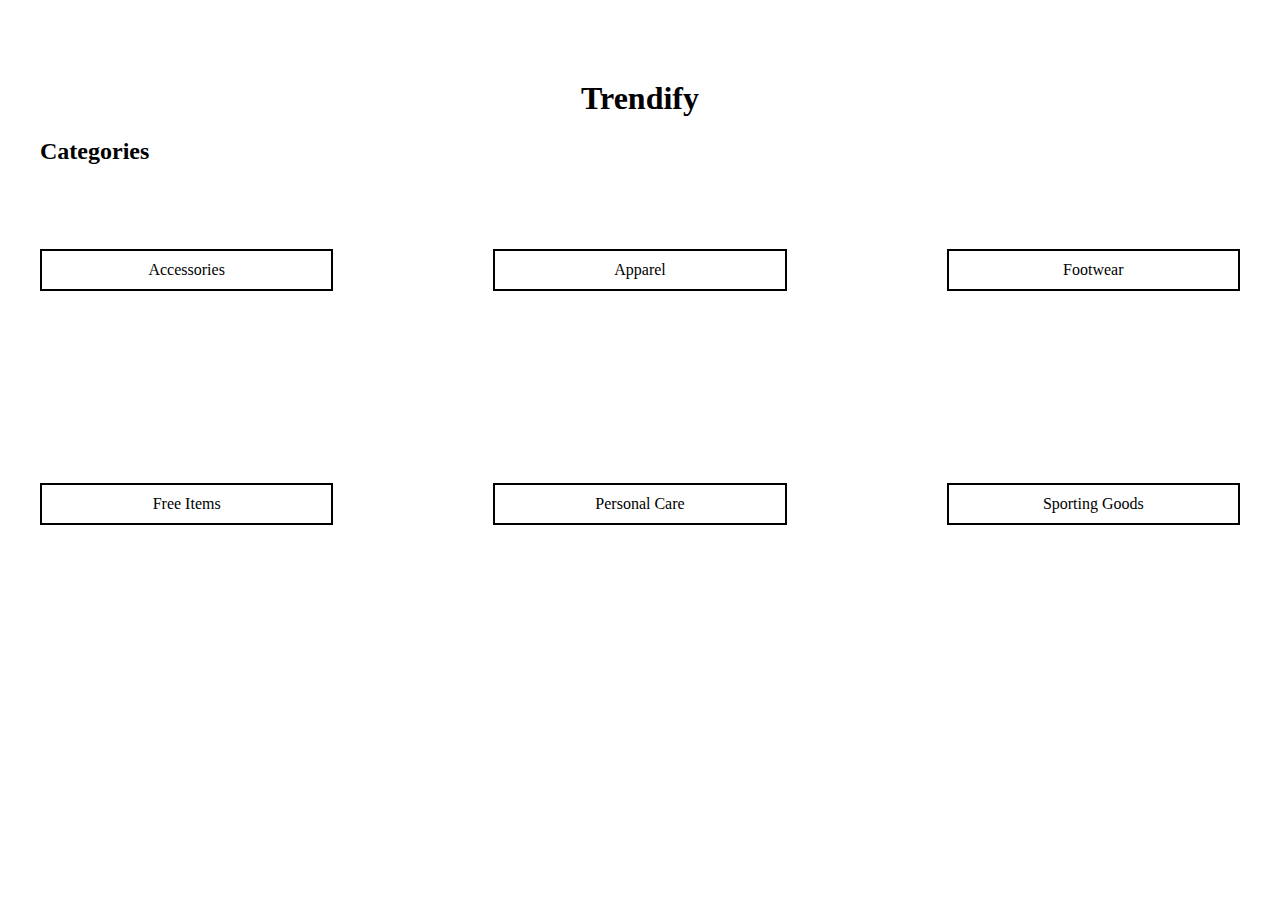
==== index.html @ 9b05fcba "init" ====
<!DOCTYPE html>
<html lang="da">

<head>
    <meta charset="UTF-8">
    <meta name="viewport" content="width=device-width, initial-scale=1.0">
    <link rel="stylesheet" href="style.css">
    <title>Index</title>
</head>

<body>
    <header></header>
    <main>
        <h1>Trendify</h1>
        <h2>Categories</h2>
        <div class="container">
            <div class="cat_1">
                <div>
                    <a href="produktliste.html">
                        <p>Accessories</p>
                    </a>
                </div>
                <div>
                    <a href="produktliste.html">
                        <p>Apparel</p>
                    </a>
                </div>
                <div>
                    <a href="produktliste.html">
                        <p>Footwear</p>
                    </a>
                </div>
            </div>
            <div class="cat_2">
                <div>
                    <a href="produktliste.html">
                        <p>Free Items</p>
                    </a>
                </div>
                <div>
                    <a href="produktliste.html">
                        <p>Personal Care</p>
                    </a>
                </div>
                <div>
                    <a href="produktliste.html">
                        <p>Sporting Goods</p>
                    </a>
                </div>
            </div>
        </div>

    </main>
    <footer></footer>

</body>

</html>
---- style.css ----
img {
  width: 100%;
  height: auto;
  display: block;
}

main {
  max-width: 1200px; /** Størrelse på skærm **/
  margin-inline: auto; /** Centrerer **/
  padding-left: 1rem; /** Venstre luft **/
  padding-right: 1rem; /** Højre luft **/
}

/*********************index****************/
.container {
  display: grid;
  grid-template-columns: 1fr 1fr 1fr;
  gap: 10rem;
}

.cat_1 {
  display: grid;
  grid-column: span 3;
  grid-template-columns: subgrid;
  gap: inherit;
  margin-top: 3rem;
}

.cat_2 {
  display: grid;
  grid-column: span 3;
  grid-template-columns: subgrid;
  gap: inherit;
}

.container p {
  color: black;
  text-align: center;
  border: 2px solid black;
  padding: 10px;
}
a {
  text-decoration: none;
}

h1 {
  text-align: center;
  margin-top: 5rem;
}
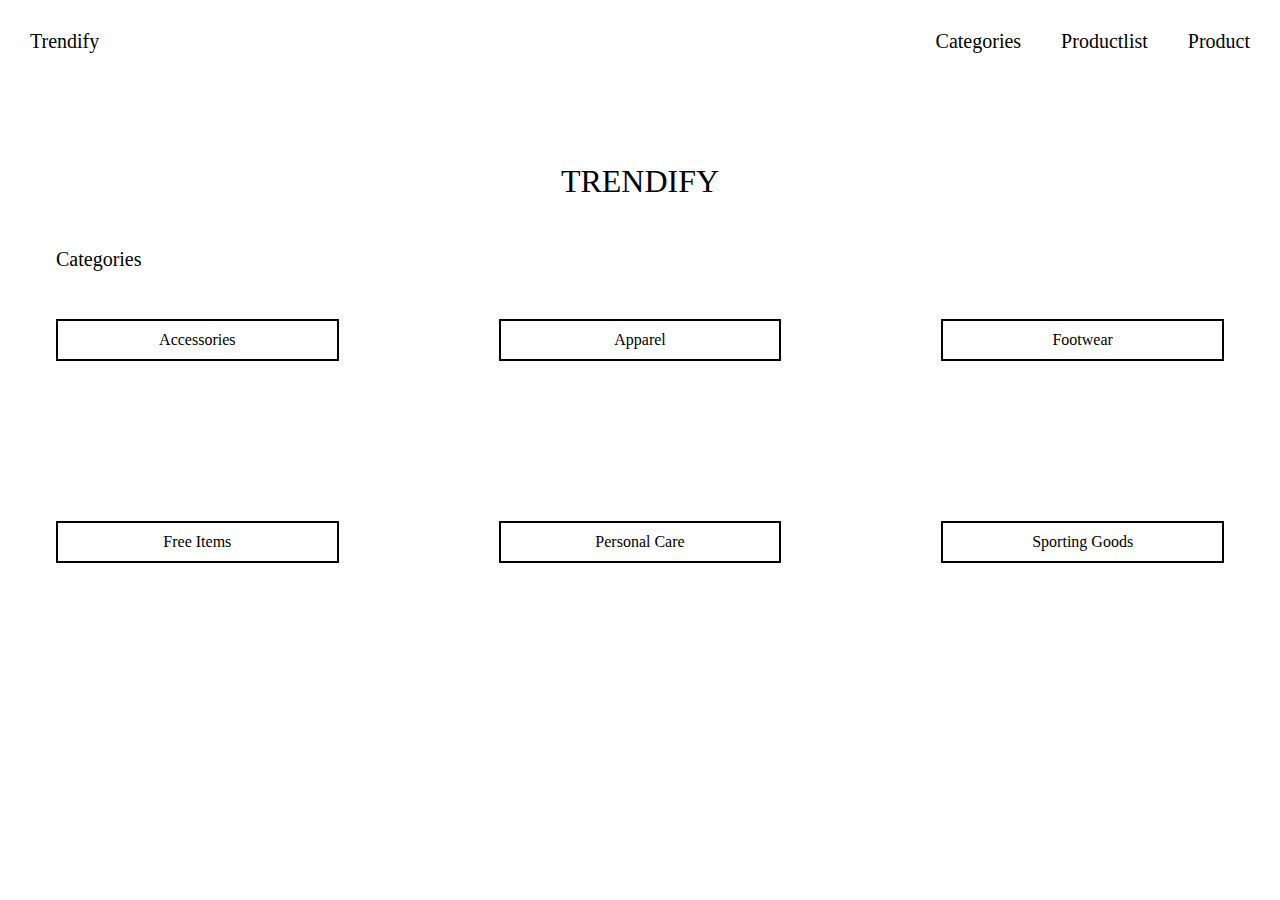
==== commit c0f07ad0: "statisk site" ====
--- a/index.html
+++ b/index.html
@@ -5,11 +5,25 @@
     <meta charset="UTF-8">
     <meta name="viewport" content="width=device-width, initial-scale=1.0">
     <link rel="stylesheet" href="style.css">
+    <link rel="stylesheet" href="menu.css">
     <title>Index</title>
 </head>
 
 <body>
-    <header></header>
+    <header>
+        <p class="tekst_menu">Trendify</p>
+        <nav>
+
+
+            <ul class="menu">
+                <li><a href="index.html">Categories</a></li>
+                <li><a href="produktliste.html">Productlist</a></li>
+                <li><a href="produkt.html">Product</a></li>
+
+            </ul>
+
+        </nav>
+    </header>
     <main>
         <h1>Trendify</h1>
         <h2>Categories</h2>
--- a/style.css
+++ b/style.css
@@ -46,4 +46,97 @@
 h1 {
   text-align: center;
   margin-top: 5rem;
+  font-weight: 200;
+  text-transform: uppercase;
+  margin-bottom: 3rem;
 }
+
+/*************produktlliste******************/
+.product_list_container {
+  display: grid;
+  grid-template-columns: 1fr 1fr 1fr 1fr;
+  gap: 1px;
+  grid-template-rows: repeat(5, auto);
+  position: relative;
+}
+
+.box {
+  display: grid;
+  grid-template-rows: subgrid;
+  grid-row: auto/span 4;
+  gap: 0.5rem;
+}
+.discount {
+  position: absolute;
+  bottom: 1%;
+  right: 53%;
+  background-color: crimson;
+  padding: 5px;
+}
+.sold_out {
+  filter: grayscale(100%);
+  position: relative;
+}
+.sold_out_text {
+  position: absolute;
+  top: 24%;
+  left: 57%;
+  color: crimson;
+  font-size: 30px;
+}
+.sold_out_2 {
+  filter: grayscale(100%);
+  position: relative;
+}
+.sold_out_text_2 {
+  position: absolute;
+  top: 24%;
+  left: 82%;
+  color: crimson;
+  font-size: 30px;
+}
+.discount_2 {
+  position: absolute;
+  background-color: crimson;
+  padding: 5px;
+  bottom: 1%;
+  right: 1%;
+}
+
+h2 {
+  font-size: 20px;
+  font-weight: 200;
+}
+h3 {
+  font-weight: 200;
+  font-size: 15px;
+}
+
+/*****************product***************/
+.product_container {
+  display: grid;
+  grid-template-columns: 1fr 1fr 1fr;
+  gap: 20px;
+  grid-template-rows: repeat(9, auto);
+}
+.kurv {
+  background-color: lightgray;
+  padding: 1.5rem;
+}
+.product_box {
+  display: grid;
+
+  grid-row: auto/span 9;
+}
+.kurv {
+  display: grid;
+
+  grid-row: auto/span 9;
+  gap: 0.5rem;
+}
+.product_img {
+  display: grid;
+
+  grid-row: auto/span 9;
+  gap: 0.5rem;
+}
--- a/menu.css
+++ b/menu.css
@@ -0,0 +1,86 @@
+* {
+  margin: 0;
+  padding: 0;
+  box-sizing: border-box;
+}
+
+header {
+  position: sticky;
+  top: 0;
+  display: flex;
+  justify-content: space-between;
+  align-items: center;
+  padding: 20px;
+
+  /* box-shadow: 0 10px 10px rgba(0, 0, 0, 0.1); */
+  font-family: "Stint Ultra Expanded", serif;
+  z-index: 1000; /*gør indexet højere end alt andet, så det altid er øverst*/
+}
+.tekst_menu {
+  display: block;
+  padding: 10px;
+  color: black;
+
+  font-family: "Neuton", serif;
+  font-weight: 100;
+  font-size: 20px;
+}
+
+.logo img {
+  width: 50px;
+  height: 50px;
+}
+
+nav {
+  display: flex;
+  align-items: center;
+}
+
+.menu {
+  display: flex;
+  list-style: none;
+  margin: 0;
+  padding: 0;
+  z-index: 2000;
+}
+
+.menu li {
+  margin-right: 20px;
+}
+
+.menu li:last-child {
+  margin-right: 0;
+}
+
+.menu a {
+  display: block;
+  padding: 10px;
+  color: black;
+  text-decoration: none;
+  transition: color 0.3s;
+  text-align: end;
+  font-family: "Neuton", serif;
+  font-weight: 100;
+  font-size: 20px;
+}
+
+.menu a:hover {
+  color: #f3e9dc;
+}
+
+.burger {
+  width: 30px;
+  height: 20px;
+  cursor: pointer;
+}
+
+.burger .line {
+  width: 100%;
+  height: 2px;
+  background-color: #f3e9dc;
+  margin-bottom: 5px;
+  transition: 0.2s linear;
+}
+.burger {
+  display: none;
+}
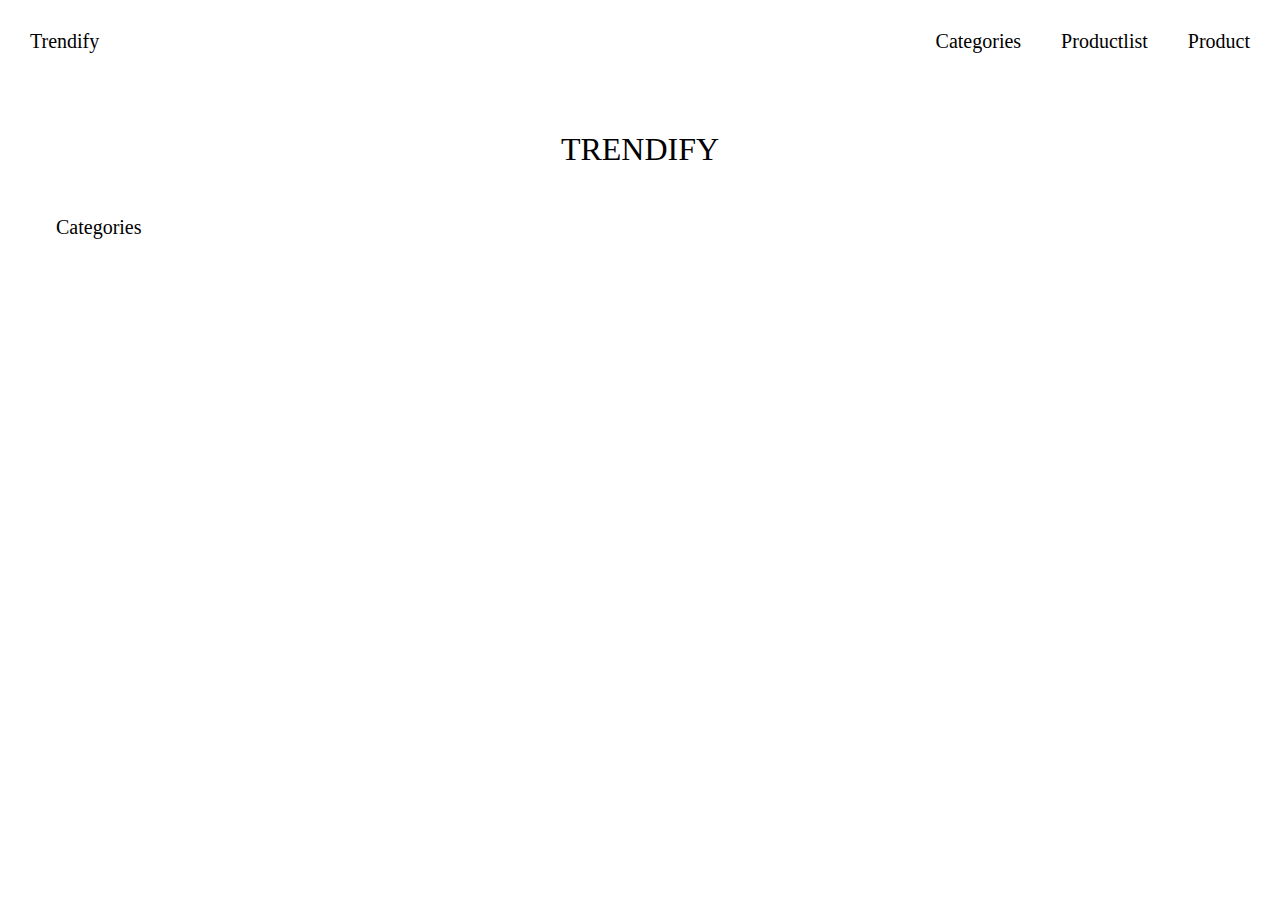
==== commit 07ac0b64: "add cats" ====
--- a/index.html
+++ b/index.html
@@ -27,45 +27,14 @@
     <main>
         <h1>Trendify</h1>
         <h2>Categories</h2>
-        <div class="container">
-            <div class="cat_1">
-                <div>
-                    <a href="produktliste.html">
-                        <p>Accessories</p>
-                    </a>
-                </div>
-                <div>
-                    <a href="produktliste.html">
-                        <p>Apparel</p>
-                    </a>
-                </div>
-                <div>
-                    <a href="produktliste.html">
-                        <p>Footwear</p>
-                    </a>
-                </div>
-            </div>
-            <div class="cat_2">
-                <div>
-                    <a href="produktliste.html">
-                        <p>Free Items</p>
-                    </a>
-                </div>
-                <div>
-                    <a href="produktliste.html">
-                        <p>Personal Care</p>
-                    </a>
-                </div>
-                <div>
-                    <a href="produktliste.html">
-                        <p>Sporting Goods</p>
-                    </a>
-                </div>
-            </div>
+        <div class="container cat_1">
         </div>
 
     </main>
+
     <footer></footer>
+    <script src="index.js"></script>
+
 
 </body>
 
--- a/style.css
+++ b/style.css
@@ -40,12 +40,12 @@
   padding: 10px;
 }
 a {
-  text-decoration: none;
+  color: black;
 }
 
 h1 {
   text-align: center;
-  margin-top: 5rem;
+  margin-top: 3rem;
   font-weight: 200;
   text-transform: uppercase;
   margin-bottom: 3rem;
@@ -55,17 +55,17 @@
 .product_list_container {
   display: grid;
   grid-template-columns: 1fr 1fr 1fr 1fr;
-  gap: 1px;
+  gap: 2rem;
   grid-template-rows: repeat(5, auto);
   position: relative;
 }
 
-.box {
+/* .box {
   display: grid;
   grid-template-rows: subgrid;
-  grid-row: auto/span 4;
-  gap: 0.5rem;
-}
+  grid-row: span 5;
+  gap: 0.5rem; */
+/* } */
 .discount {
   position: absolute;
   bottom: 1%;
@@ -108,12 +108,16 @@
   font-weight: 200;
 }
 h3 {
-  font-weight: 200;
-  font-size: 15px;
+  font-weight: 600;
+  font-size: 20px;
+}
+.box {
+  border: 2px solid black;
+  padding: 10px;
 }
 
 /*****************product***************/
-.product_container {
+.productContainer {
   display: grid;
   grid-template-columns: 1fr 1fr 1fr;
   gap: 20px;
